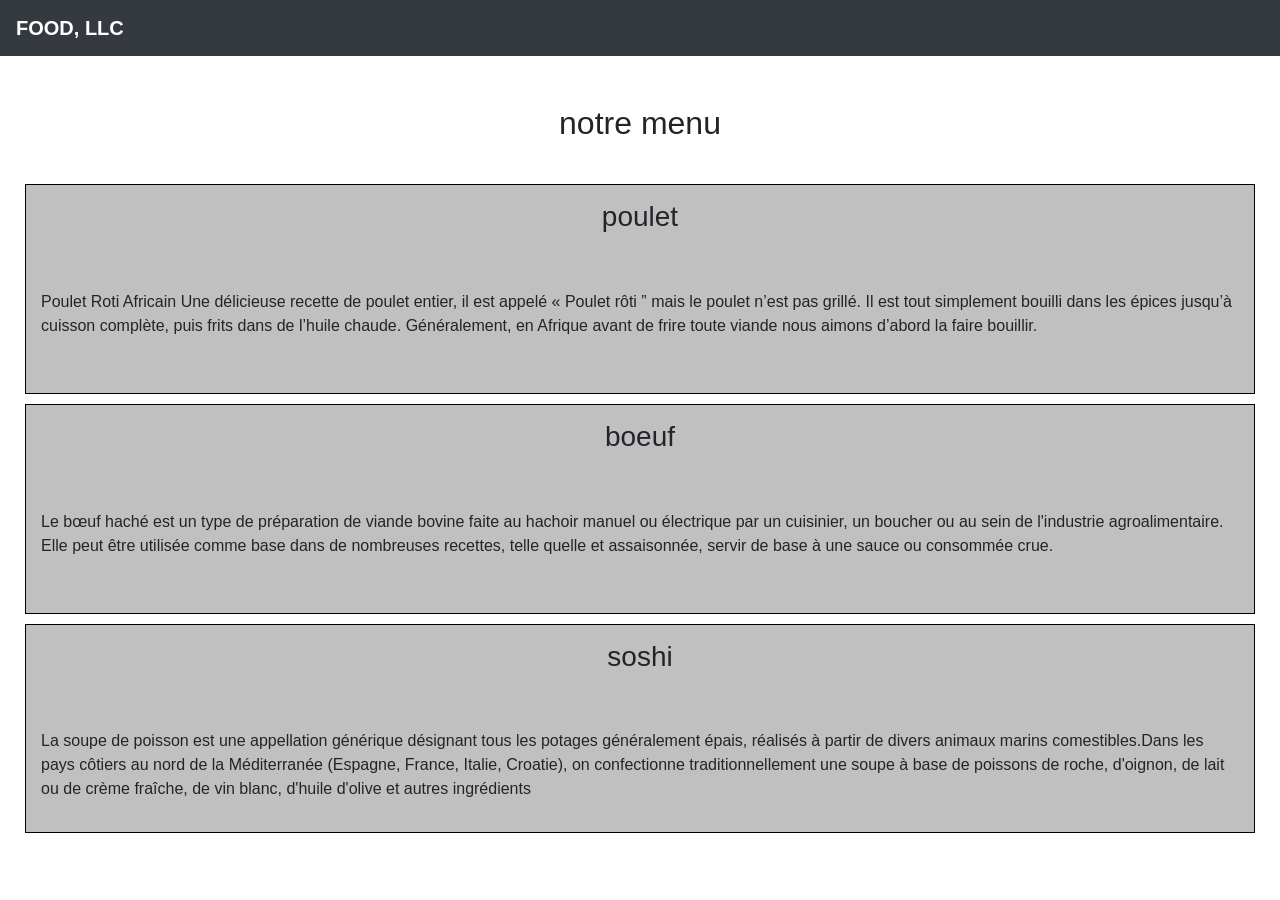
==== index.html @ 89c1d3aa "Initial commit" ====
<!doctype html>
<html lang="fr">
  <head>
    <!-- les balises méta qui sont requis pour travailler avec boostrap; à ne pas oublier car c'est important -->
    <meta charset="utf-8">
    <meta name="viewport" content="width=device-width, initial-scale=1, shrink-to-fit=no">
    <link rel="stylesheet" type="text/css" href="module3.css">
    <link rel="stylesheet" type="text/css" href="https://fonts.googleapis.com/css?family=Source+Sans+Pro:200,400,700">

    <!-- Bootstrap CSS -->
    <link rel="stylesheet" href="https://stackpath.bootstrapcdn.com/bootstrap/4.3.1/css/bootstrap.min.css" integrity="sha384-ggOyR0iXCbMQv3Xipma34MD+dH/1fQ784/j6cY/iJTQUOhcWr7x9JvoRxT2MZw1T" crossorigin="anonymous">

    <title>MON RESTAURANT</title><!--nom de mon titre ----------->
  </head>
     <header><!--- c'est à ce niveau que je code ma barre de navigation----------->
          <nav class="navbar navbar-expand-md navbar-dark bg-dark">
  <a class="navbar-brand" href="#"><strong>FOOD, LLC</strong></a>
  <button class="navbar-toggler" type="button" data-toggle="collapse" data-target="#navbarSupportedContent" aria-controls="navbarSupportedContent" aria-expanded="false" aria-label="Toggle navigation">
    <span class="navbar-toggler-icon"></span>
  </button>

  <div class="collapse navbar-collapse" id="navbarSupportedContent">
    <ul class="navbar-nav mr-auto justify-content-end">
      <li class="nav-item active">
        <a class="nav-link" href="#place1">poulet <span class="sr-only">(current)</span></a>
      </li>
      <li class="nav-item">
        <a class="nav-link" href="#place2">boeuf</a>
      </li>
      <li class="nav-item">
        <a class="nav-link" href="#place3">soshi</a>
      </li>
    </ul>
  </div>
</nav>  <!-- Navbar -->
     </header><br/><br/>
  <body>
     <h2>notre menu</h2><br/><!--le menu de mon restaurant-->
    <div class="container-fluid, container-sm, container-md, container-lg, container-xl"> <!-- là j'ai déclaré des attributs classe d'abord conteneur  pour qu'il puisse bien occuper tout la page et les autrespour ciblerles affichages sur différents appareils------->
      <div id="lien1" class="enfant1">
         <h3 id="place1">poulet</h3><br/><br/><!--premier menu avec un "id" de sorte à le cibler pour le positionner comme je le souhaite dans ma page et il y va de même pour les autres menus ciblés --->
         <p>
           Poulet Roti Africain
            Une délicieuse recette de poulet entier, il est appelé « Poulet rôti ” mais le poulet n’est pas grillé.

            Il est tout simplement bouilli dans les épices jusqu’à cuisson complète, puis frits dans de l’huile chaude. Généralement, en Afrique avant de frire toute viande  nous aimons d’abord la faire bouillir.
         </p><br/>
       </div>
       <div id="lien2" class="enfant2">
         <h3 id="place2">boeuf</h3><br/><br/>
          <p>
            Le bœuf haché est un type de préparation de viande bovine faite au hachoir manuel ou électrique par un cuisinier, un boucher ou au sein de l'industrie agroalimentaire. Elle peut être utilisée comme base dans de nombreuses recettes, telle quelle et assaisonnée, servir de base à une sauce ou consommée crue.
          </p><br/>
       </div>
       <div id="lien3">
         <h3 id="place3">soshi</h3><br/><br/>
          <p>La soupe de poisson est une appellation générique désignant tous les potages généralement épais, réalisés à partir de divers animaux marins comestibles.Dans les pays côtiers au nord de la Méditerranée (Espagne, France, Italie, Croatie), on confectionne traditionnellement une soupe à base de poissons de roche, d'oignon, de lait ou de crème fraîche, de vin blanc, d'huile d'olive et autres ingrédients</p>
       </div><br/>
     </div>
      <!-- Option JavaScript -->
      <!-- jQuery first, then Popper.js, then Bootstrap JS ; je l'ai eu dans le cdn de bootsrap -->
      <script src="https://code.jquery.com/jquery-3.3.1.slim.min.js" integrity="sha384-q8i/X+965DzO0rT7abK41JStQIAqVgRVzpbzo5smXKp4YfRvH+8abtTE1Pi6jizo" crossorigin="anonymous"></script>
      <script src="https://cdnjs.cloudflare.com/ajax/libs/popper.js/1.14.7/umd/popper.min.js" integrity="sha384-UO2eT0CpHqdSJQ6hJty5KVphtPhzWj9WO1clHTMGa3JDZwrnQq4sF86dIHNDz0W1" crossorigin="anonymous"></script>
      <script src="https://stackpath.bootstrapcdn.com/bootstrap/4.3.1/js/bootstrap.min.js" integrity="sha384-JjSmVgyd0p3pXB1rRibZUAYoIIy6OrQ6VrjIEaFf/nJGzIxFDsf4x0xIM+B07jRM" crossorigin="anonymous"></script>
  </body>
</html>
---- module3.css ----
h1{
	position: absolute left;
	border: 1px solid black;/*j'ai ciblé le nom de mon produit tout en lui donnant une position absolue, de forme solide et de bordure 1px*/
	background: silver;
}
#place1,#place2,#place3{/*dans le html j'ai déclaré des "id" de sorte à leur donner une position fixe */
	text-align: center;
}
div div{
	border: 1px solid black;/*là j'ai ciblé toutes les boites dans la grande boite tout en leur donnant une bordure un fond de couleur et une marge*/
	background: silver;
	margin: 10px;
	padding:15px;
}
h2{
	text-align: center;
}
.container-fluid, .container-sm, .container-md, .container-lg, .container-xl{/*ici je me suis servi de boostrap envue d'adapter mes cibles à tout terminal*/
  width: 100%;
  padding-right: 15px;
  padding-left: 15px;
  margin-right: auto;
  margin-left: auto;
}
.navbar-header{
	text-align: right;
}
.justify-content-end{
	float: right
}
}

@media (min-width: 576px) {
  .container-fluid {
    max-width: 540px;
  }
}

@media (min-width: 768px) {
  .container-fluid {
    max-width: 720px;
  }
  .nav-item,.active{
  	display: none;
  }
}

@media (min-width: 992px) {
  .container-fluid {
    max-width: 960px;
  }
  .nav-item, .active{
  	display: none;
}

@media (min-width: 1200px) {
  .container-fluid {
    max-width: 1140px;
  }
  .nav-item, .active{
  	display: none;
}
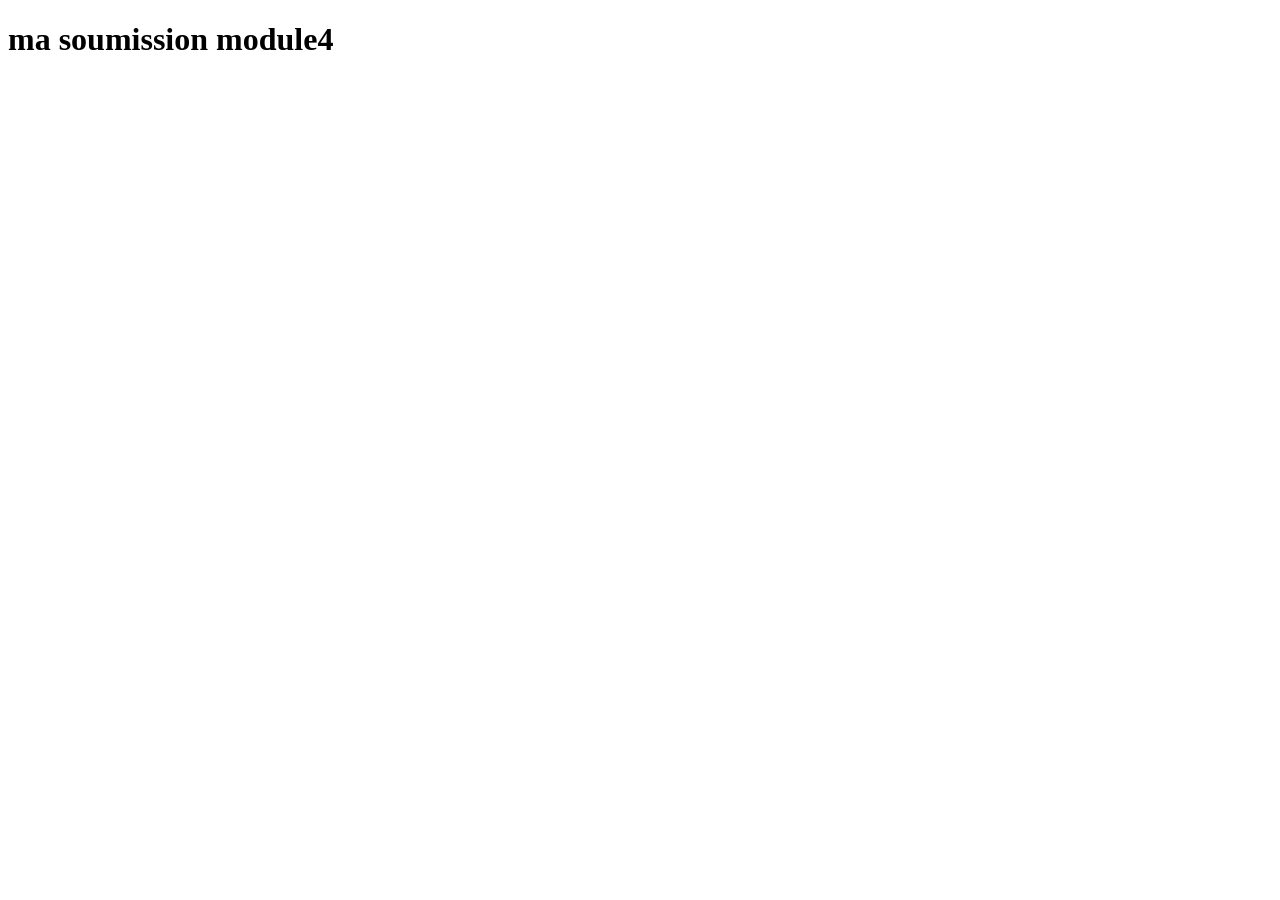
==== commit ac8ce470: "Add files via upload" ====
--- a/index.html
+++ b/index.html
@@ -1,66 +1,16 @@
-<!doctype html>
-<html lang="fr">
-  <head>
-    <!-- les balises méta qui sont requis pour travailler avec boostrap; à ne pas oublier car c'est important -->
-    <meta charset="utf-8">
-    <meta name="viewport" content="width=device-width, initial-scale=1, shrink-to-fit=no">
-    <link rel="stylesheet" type="text/css" href="module3.css">
-    <link rel="stylesheet" type="text/css" href="https://fonts.googleapis.com/css?family=Source+Sans+Pro:200,400,700">
+<! DOCTYPE html>
+<!DOCTYPE html>
+<html>
+<head>
+	<meta charset="utf-8">
+	<title>module 4</title>
+	<script  src = "SpeakHello.js"> </script >
+  	<script  src = "SpeakGoodBye.js"> </script >
+  	<script  src = "script.js"> </script >
+ 
+</head>
+<body>
+	<h1>ma soumission module4</h1>
 
-    <!-- Bootstrap CSS -->
-    <link rel="stylesheet" href="https://stackpath.bootstrapcdn.com/bootstrap/4.3.1/css/bootstrap.min.css" integrity="sha384-ggOyR0iXCbMQv3Xipma34MD+dH/1fQ784/j6cY/iJTQUOhcWr7x9JvoRxT2MZw1T" crossorigin="anonymous">
-
-    <title>MON RESTAURANT</title><!--nom de mon titre ----------->
-  </head>
-     <header><!--- c'est à ce niveau que je code ma barre de navigation----------->
-          <nav class="navbar navbar-expand-md navbar-dark bg-dark">
-  <a class="navbar-brand" href="#"><strong>FOOD, LLC</strong></a>
-  <button class="navbar-toggler" type="button" data-toggle="collapse" data-target="#navbarSupportedContent" aria-controls="navbarSupportedContent" aria-expanded="false" aria-label="Toggle navigation">
-    <span class="navbar-toggler-icon"></span>
-  </button>
-
-  <div class="collapse navbar-collapse" id="navbarSupportedContent">
-    <ul class="navbar-nav mr-auto justify-content-end">
-      <li class="nav-item active">
-        <a class="nav-link" href="#place1">poulet <span class="sr-only">(current)</span></a>
-      </li>
-      <li class="nav-item">
-        <a class="nav-link" href="#place2">boeuf</a>
-      </li>
-      <li class="nav-item">
-        <a class="nav-link" href="#place3">soshi</a>
-      </li>
-    </ul>
-  </div>
-</nav>  <!-- Navbar -->
-     </header><br/><br/>
-  <body>
-     <h2>notre menu</h2><br/><!--le menu de mon restaurant-->
-    <div class="container-fluid, container-sm, container-md, container-lg, container-xl"> <!-- là j'ai déclaré des attributs classe d'abord conteneur  pour qu'il puisse bien occuper tout la page et les autrespour ciblerles affichages sur différents appareils------->
-      <div id="lien1" class="enfant1">
-         <h3 id="place1">poulet</h3><br/><br/><!--premier menu avec un "id" de sorte à le cibler pour le positionner comme je le souhaite dans ma page et il y va de même pour les autres menus ciblés --->
-         <p>
-           Poulet Roti Africain
-            Une délicieuse recette de poulet entier, il est appelé « Poulet rôti ” mais le poulet n’est pas grillé.
-
-            Il est tout simplement bouilli dans les épices jusqu’à cuisson complète, puis frits dans de l’huile chaude. Généralement, en Afrique avant de frire toute viande  nous aimons d’abord la faire bouillir.
-         </p><br/>
-       </div>
-       <div id="lien2" class="enfant2">
-         <h3 id="place2">boeuf</h3><br/><br/>
-          <p>
-            Le bœuf haché est un type de préparation de viande bovine faite au hachoir manuel ou électrique par un cuisinier, un boucher ou au sein de l'industrie agroalimentaire. Elle peut être utilisée comme base dans de nombreuses recettes, telle quelle et assaisonnée, servir de base à une sauce ou consommée crue.
-          </p><br/>
-       </div>
-       <div id="lien3">
-         <h3 id="place3">soshi</h3><br/><br/>
-          <p>La soupe de poisson est une appellation générique désignant tous les potages généralement épais, réalisés à partir de divers animaux marins comestibles.Dans les pays côtiers au nord de la Méditerranée (Espagne, France, Italie, Croatie), on confectionne traditionnellement une soupe à base de poissons de roche, d'oignon, de lait ou de crème fraîche, de vin blanc, d'huile d'olive et autres ingrédients</p>
-       </div><br/>
-     </div>
-      <!-- Option JavaScript -->
-      <!-- jQuery first, then Popper.js, then Bootstrap JS ; je l'ai eu dans le cdn de bootsrap -->
-      <script src="https://code.jquery.com/jquery-3.3.1.slim.min.js" integrity="sha384-q8i/X+965DzO0rT7abK41JStQIAqVgRVzpbzo5smXKp4YfRvH+8abtTE1Pi6jizo" crossorigin="anonymous"></script>
-      <script src="https://cdnjs.cloudflare.com/ajax/libs/popper.js/1.14.7/umd/popper.min.js" integrity="sha384-UO2eT0CpHqdSJQ6hJty5KVphtPhzWj9WO1clHTMGa3JDZwrnQq4sF86dIHNDz0W1" crossorigin="anonymous"></script>
-      <script src="https://stackpath.bootstrapcdn.com/bootstrap/4.3.1/js/bootstrap.min.js" integrity="sha384-JjSmVgyd0p3pXB1rRibZUAYoIIy6OrQ6VrjIEaFf/nJGzIxFDsf4x0xIM+B07jRM" crossorigin="anonymous"></script>
-  </body>
-</html>
+</body>
+</html>
